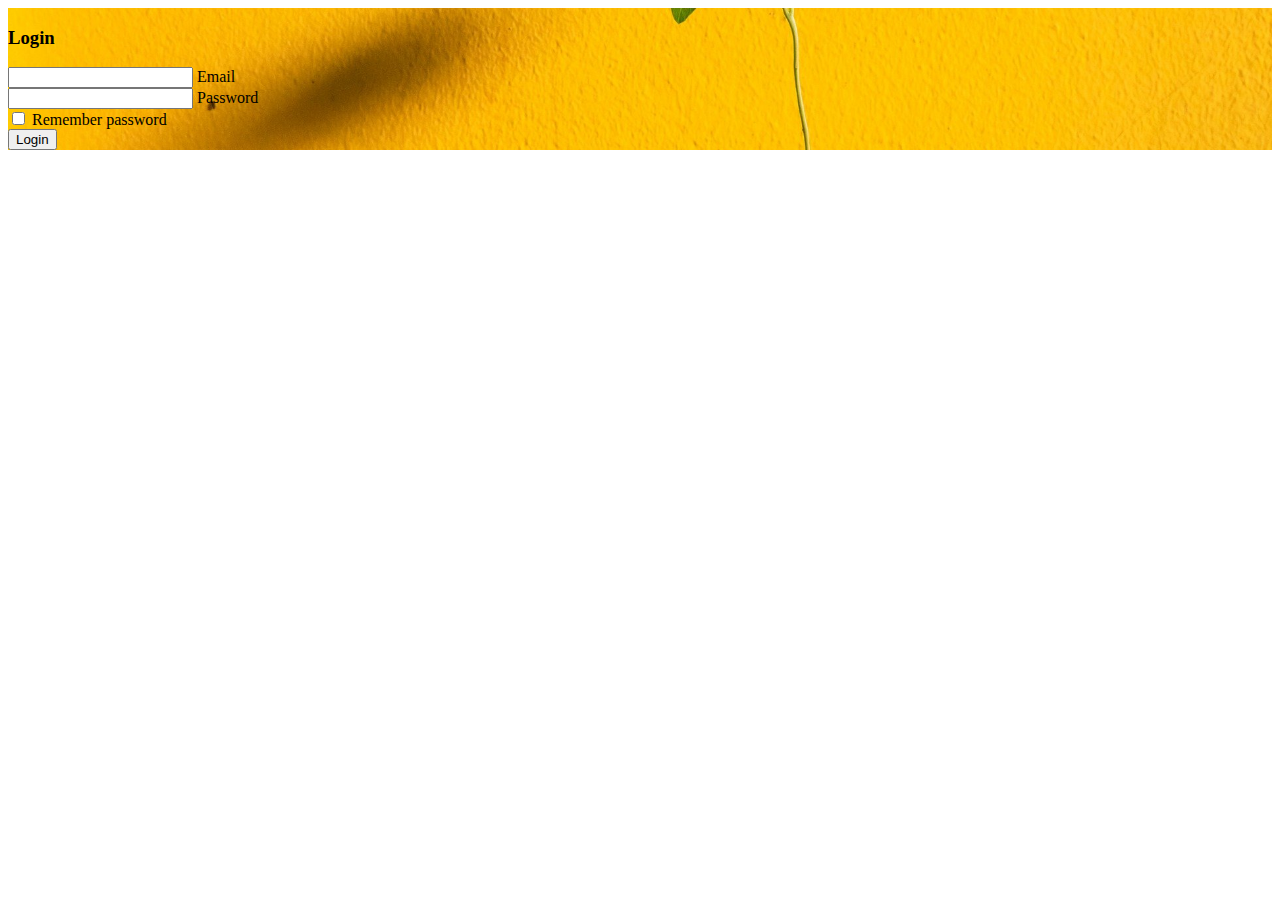
==== index.html @ a19c6f9e "login created" ====
<!DOCTYPE html>
<html lang="en">
<head>
    <meta charset="UTF-8">
    <meta http-equiv="X-UA-Compatible" content="IE=edge">
    <meta name="viewport" content="width=device-width, initial-scale=1.0">
    <link rel="stylesheet" href="style.css">
    <link href="https://cdn.jsdelivr.net/npm/bootstrap@5.1.3/dist/css/bootstrap.min.css" rel="stylesheet"
        integrity="sha384-1BmE4kWBq78iYhFldvKuhfTAU6auU8tT94WrHftjDbrCEXSU1oBoqyl2QvZ6jIW3" crossorigin="anonymous">
    <title>Document</title>
</head>
<body>
    <section class="vh-100">
        <div class="container py-5">
          <div class="row d-flex h-100">
            <div class="col-12 col-md-8 col-lg-6 col-xl-5">
              <div class="card">
                <div class="card-body p-5 text-center">
      
                  <h3 class="mb-5"> Login</h3>
      
                  <div class="form-outline mb-4">
                    <input type="email" id="typeEmailX-2" class="form-control form-control-lg" />
                    <label class="form-label" for="typeEmailX-2">Email</label>
                  </div>
      
                  <div class="form-outline mb-4">
                    <input type="password" id="typePasswordX-2" class="form-control form-control-lg" />
                    <label class="form-label" for="typePasswordX-2">Password</label>
                  </div>
      
                  <div class="form-check d-flex justify-content-start mb-4">
                    <input class="form-check-input" type="checkbox" value="" id="form1Example3" />
                    <label class="form-check-label" for="form1Example3"> Remember password </label>
                  </div>
      
                  <button class="btn btn-primary btn-lg btn-block" type="submit">Login</button>
      
                </div>
              </div>
            </div>
          </div>
        </div>
      </section>
</body>
</html>
---- style.css ----
.vh-100{
    margin: 0px;
    padding: 0px;
    background-image: url(./img/ceramic-gef08d66ce_1920.jpg);
    background-position: center;
    background-repeat:no-repeat;
    background-size: cover;
    height: 100%;
    overflow: hidden; 
}
.row{
    justify-content: center;
    align-items: center;
}
card{
    border-radius: 1rem;
}














/* body{
    margin: 0px;
    padding: 0px;
    background-image: url(./img/ceramic-gef08d66ce_1920.jpg);
    background-position: center;
    background-repeat:no-repeat;
    background-size: cover;
    height: 100%;
    overflow: hidden;

}
.login{
    background-color: white;
    width: 30%;
    height: auto;
    margin: 7% auto;
    padding: 25px 10;
}
@media screen and(max-width:100px ) {
    .login{
      
        width: 90%;
        margin: 35% auto;
  
    }
} */
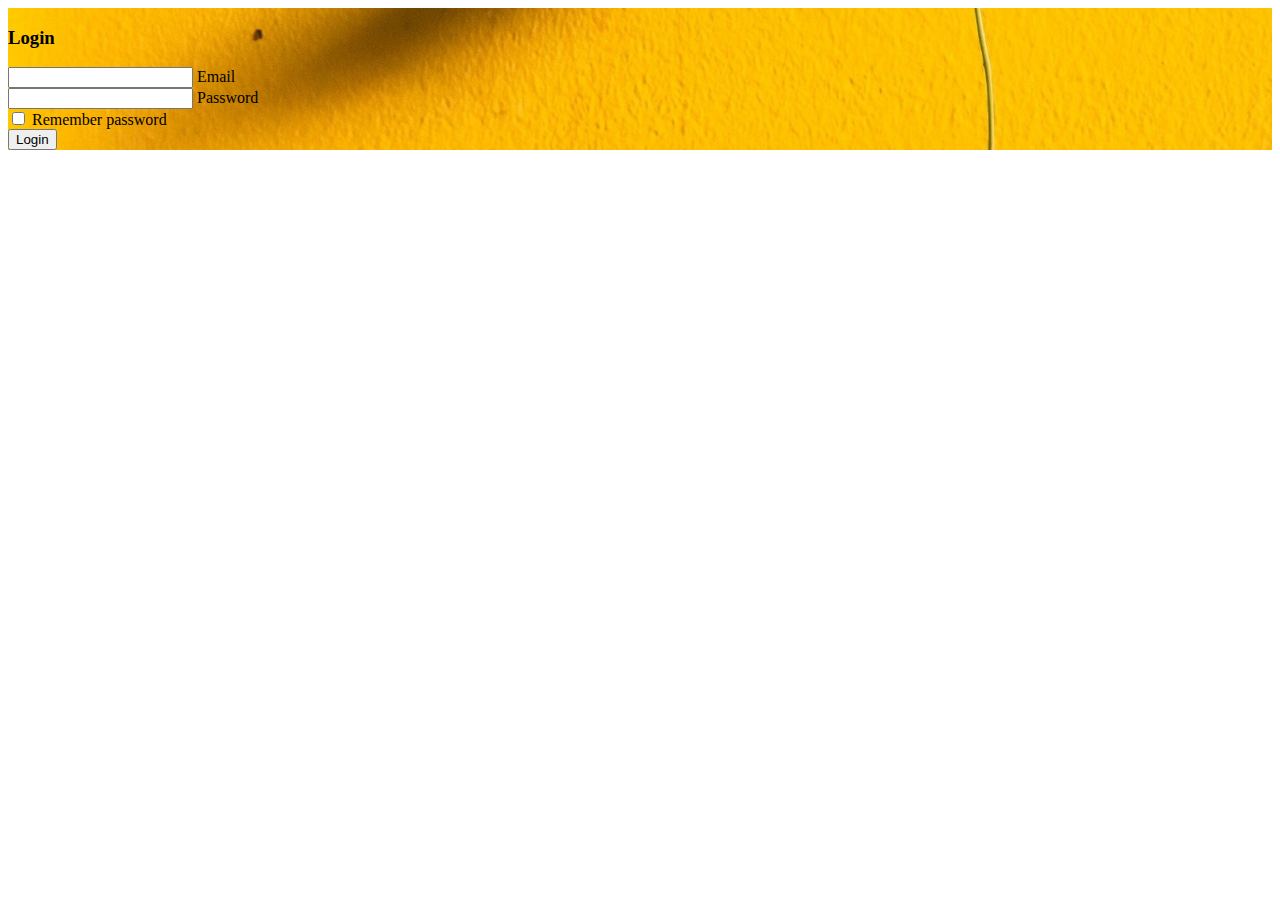
==== commit 66a28dae: "changed css and html" ====
--- a/index.html
+++ b/index.html
@@ -16,14 +16,11 @@
             <div class="col-12 col-md-8 col-lg-6 col-xl-5">
               <div class="card">
                 <div class="card-body p-5 text-center">
-      
                   <h3 class="mb-5"> Login</h3>
-      
                   <div class="form-outline mb-4">
                     <input type="email" id="typeEmailX-2" class="form-control form-control-lg" />
                     <label class="form-label" for="typeEmailX-2">Email</label>
                   </div>
-      
                   <div class="form-outline mb-4">
                     <input type="password" id="typePasswordX-2" class="form-control form-control-lg" />
                     <label class="form-label" for="typePasswordX-2">Password</label>
@@ -33,9 +30,7 @@
                     <input class="form-check-input" type="checkbox" value="" id="form1Example3" />
                     <label class="form-check-label" for="form1Example3"> Remember password </label>
                   </div>
-      
-                  <button class="btn btn-primary btn-lg btn-block" type="submit">Login</button>
-      
+                  <button class="btn btn-primary btn-lg btn-block" type="submit">Login</button>      
                 </div>
               </div>
             </div>
--- a/style.css
+++ b/style.css
@@ -1,9 +1,6 @@
 .vh-100{
-    margin: 0px;
-    padding: 0px;
-    background-image: url(./img/ceramic-gef08d66ce_1920.jpg);
+    background-image: url(./img/yell.jpg);
     background-position: center;
-    background-repeat:no-repeat;
     background-size: cover;
     height: 100%;
     overflow: hidden; 
